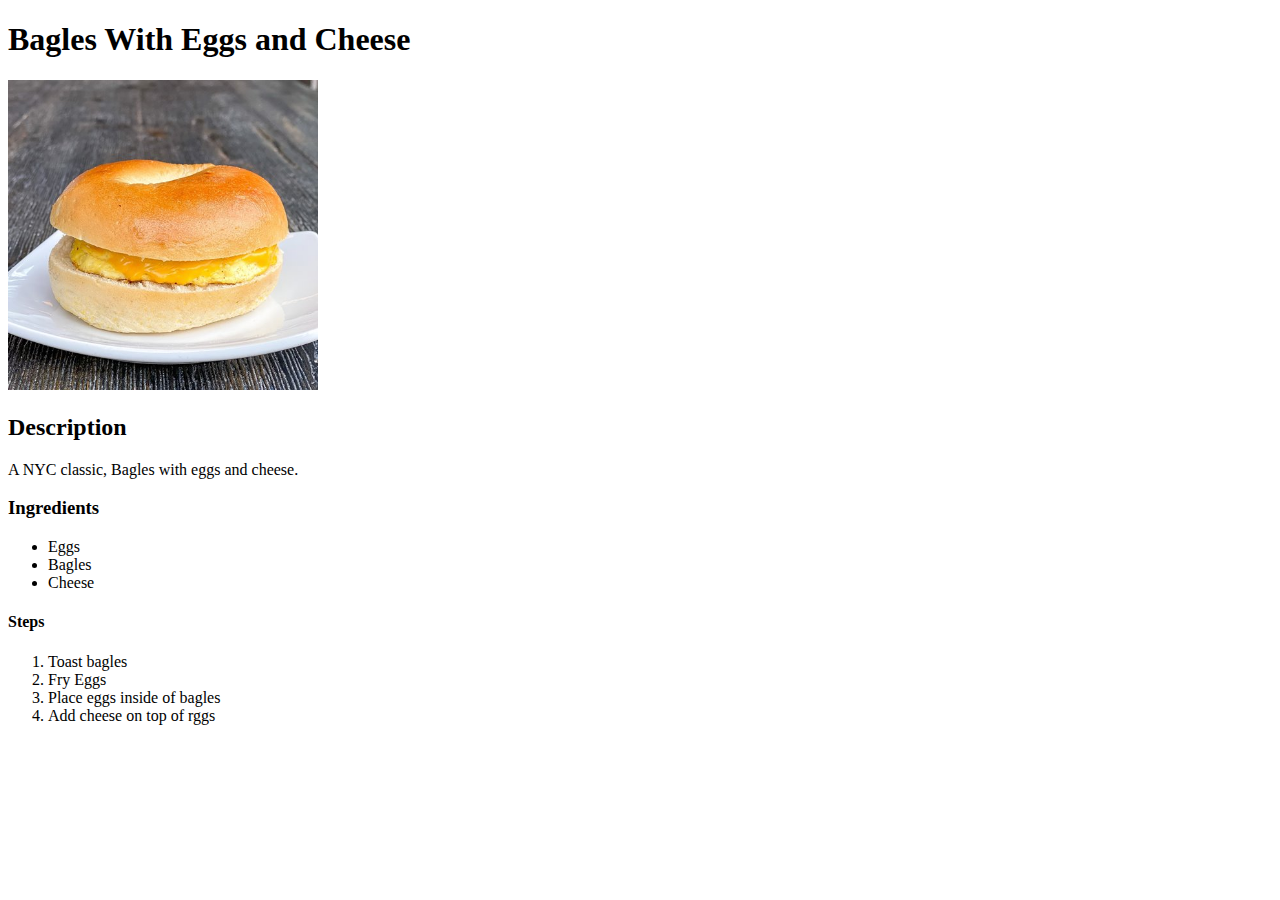
==== recipes/bagles.html @ 3ad02f67 "Added 3 html pages to recipes directory" ====
<!DOCTYPE html>
<html lang="en">
<head>
  <meta charset="UTF-8">
  <meta name="viewport" content="width=device-width, initial-scale=1.0">
  <title>Document</title>
</head>
<body>
  <h1>Bagles With Eggs and Cheese</h1>
  <img src="../images/Egg-Cheese-Bagel.jpg" alt="" width="310" height="310">

  <h2>Description</h2>
  <p>A NYC classic, Bagles with eggs and cheese.</p>

  <h3>Ingredients</h3>
  <ul>
    <li>Eggs</li>
    <li>Bagles</li>
    <li>Cheese</li>
  </ul>

  <h4>Steps</h4>
  <ol>
    <li>Toast bagles</li>
    <li>Fry Eggs</li>
    <li>Place eggs inside of bagles</li>
    <li>Add cheese on top of rggs</li>
  </ol>
</body>
</html>
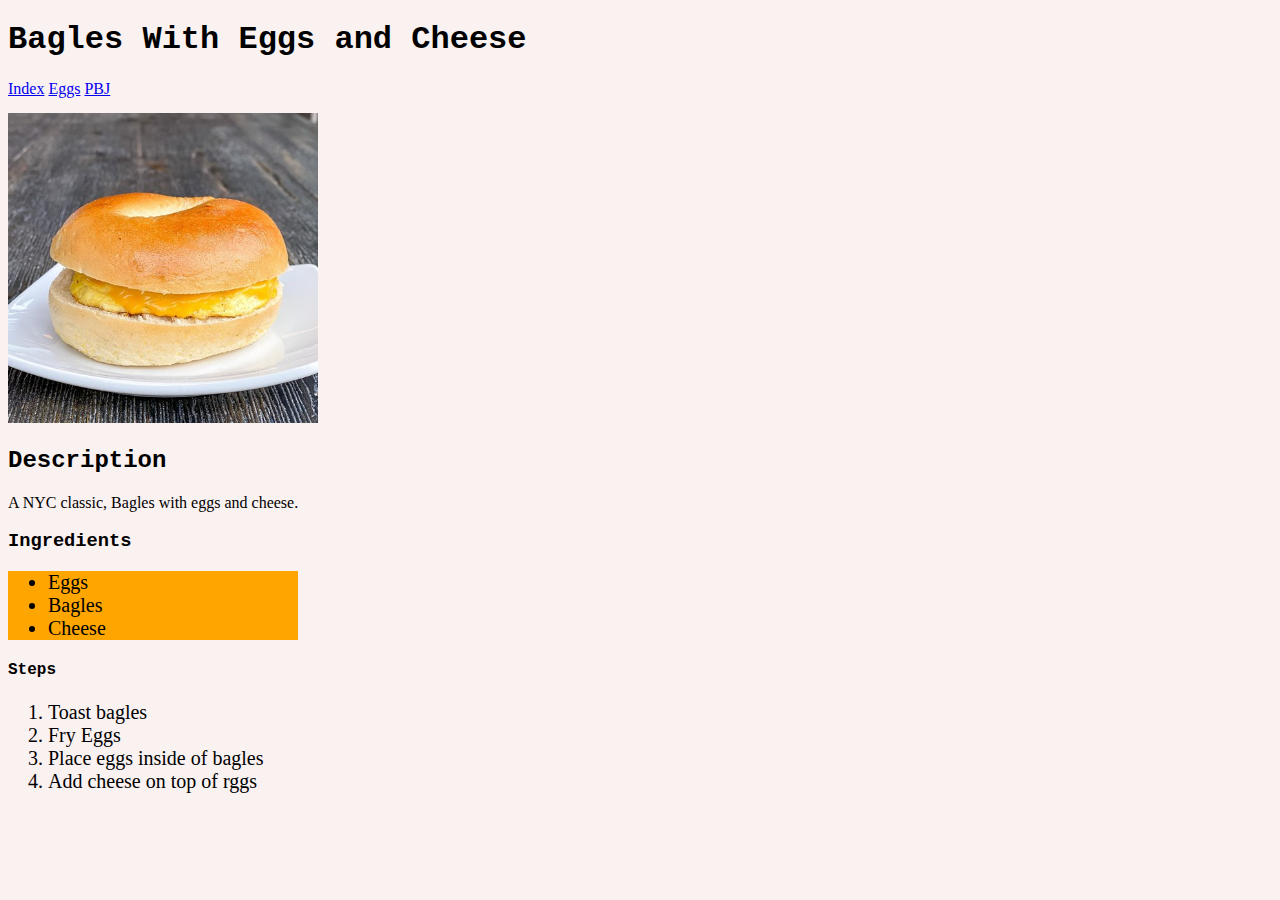
==== commit 50afc67a: "added a few styles" ====
--- a/recipes/bagles.html
+++ b/recipes/bagles.html
@@ -3,10 +3,17 @@
 <head>
   <meta charset="UTF-8">
   <meta name="viewport" content="width=device-width, initial-scale=1.0">
+  <link rel="stylesheet" href="../styles/styles.css">
   <title>Document</title>
 </head>
 <body>
   <h1>Bagles With Eggs and Cheese</h1>
+
+  <a href="../index.html">Index</a>
+  <a href="./eggs.html">Eggs</a>
+  <a href="./pbj.html">PBJ</a>
+
+  <br>
   <img src="../images/Egg-Cheese-Bagel.jpg" alt="" width="310" height="310">
 
   <h2>Description</h2>
--- a/styles/styles.css
+++ b/styles/styles.css
@@ -0,0 +1,23 @@
+body {
+  background-color: #faf1f1;
+}
+
+h1,
+h2,
+h3,
+h4 {
+  font-family: 'Courier New', Courier, monospace;
+}
+
+img {
+  margin-top: 15px;
+}
+
+ul {
+  background-color: orange;
+  width: 250px;
+}
+
+li {
+  font-size: 20px;
+}